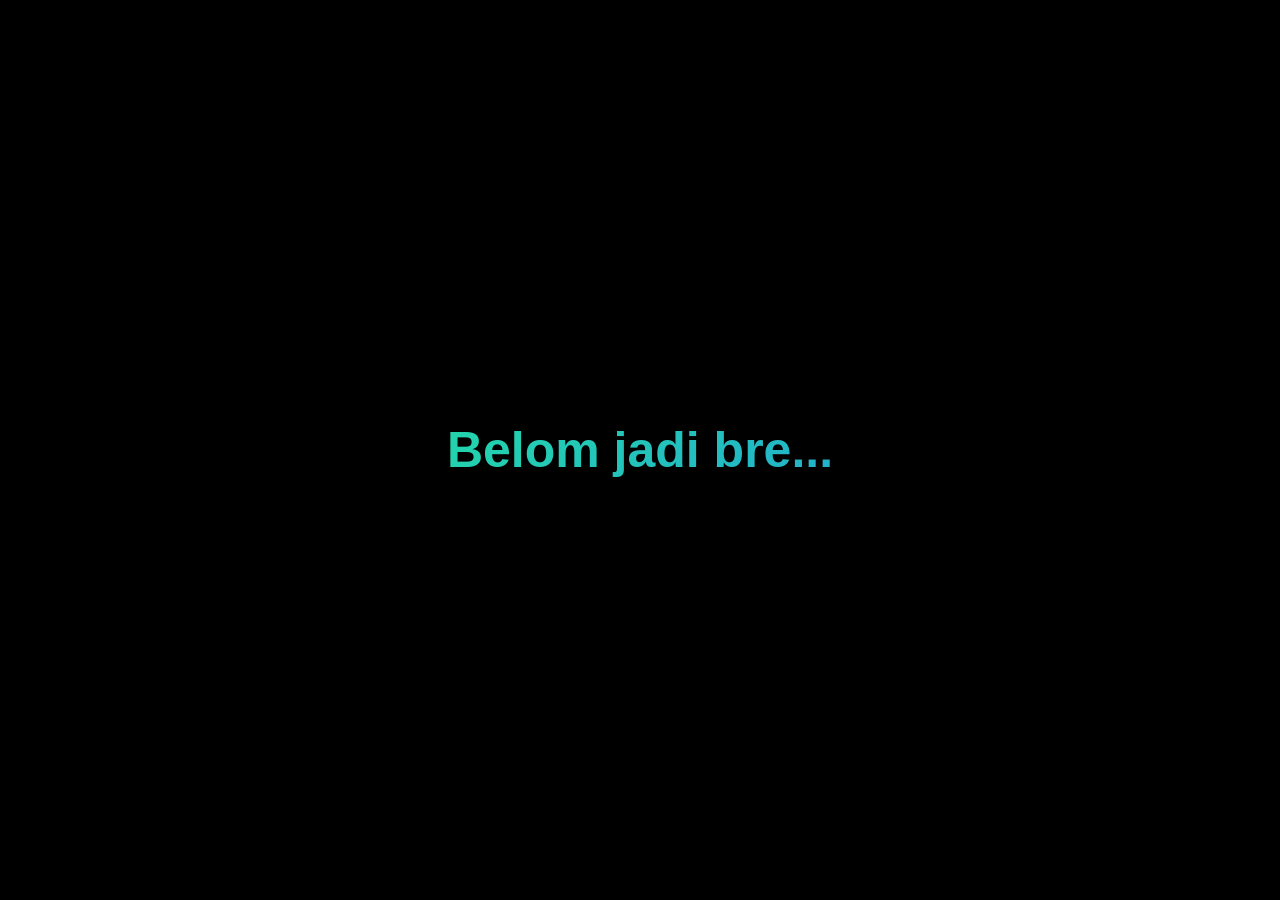
==== halaman.html @ 99210bdc "Add files via upload" ====
<!DOCTYPE html>
<html lang="en">
<head>
    <meta charset="UTF-8">
    <meta name="viewport" content="width=device-width, initial-scale=1.0">
    <link rel="stylesheet" href="gradasi.css">
    <title>Portofolio</title>
</head>
<body>
  <div class="container">
    <h1 class="text">Belom jadi bre...</h1> 
  </div>
</body>
</html>
---- gradasi.css ----
* {
    margin: 0;
    padding: 0;
    background-color: black;
}

.container {
    width: 100%;
    height: 100vh;
    display: flex;
    justify-content: center;
    align-items: center;
}

.text {
    font-family: sans-serif;
    font-size: 50px;
    font-weight: 900;
    background: linear-gradient(-45deg, #ee7752,
    #e73c7e, #23a6d5,#23d5ab);
    color: transparent;
    background-size: 400% 400%;
    background-clip: text;
    animation: gradient 5s ease infinite;
    -ms-text-overflow: clip;
    user-select: none;
}

@keyframes gradient {
 0%{
    background-position: 0% 50%;
 }
 50% {
    background-position: 100% 50%;
 }
 100% {
    background-position: 0% 50%;
 }
}
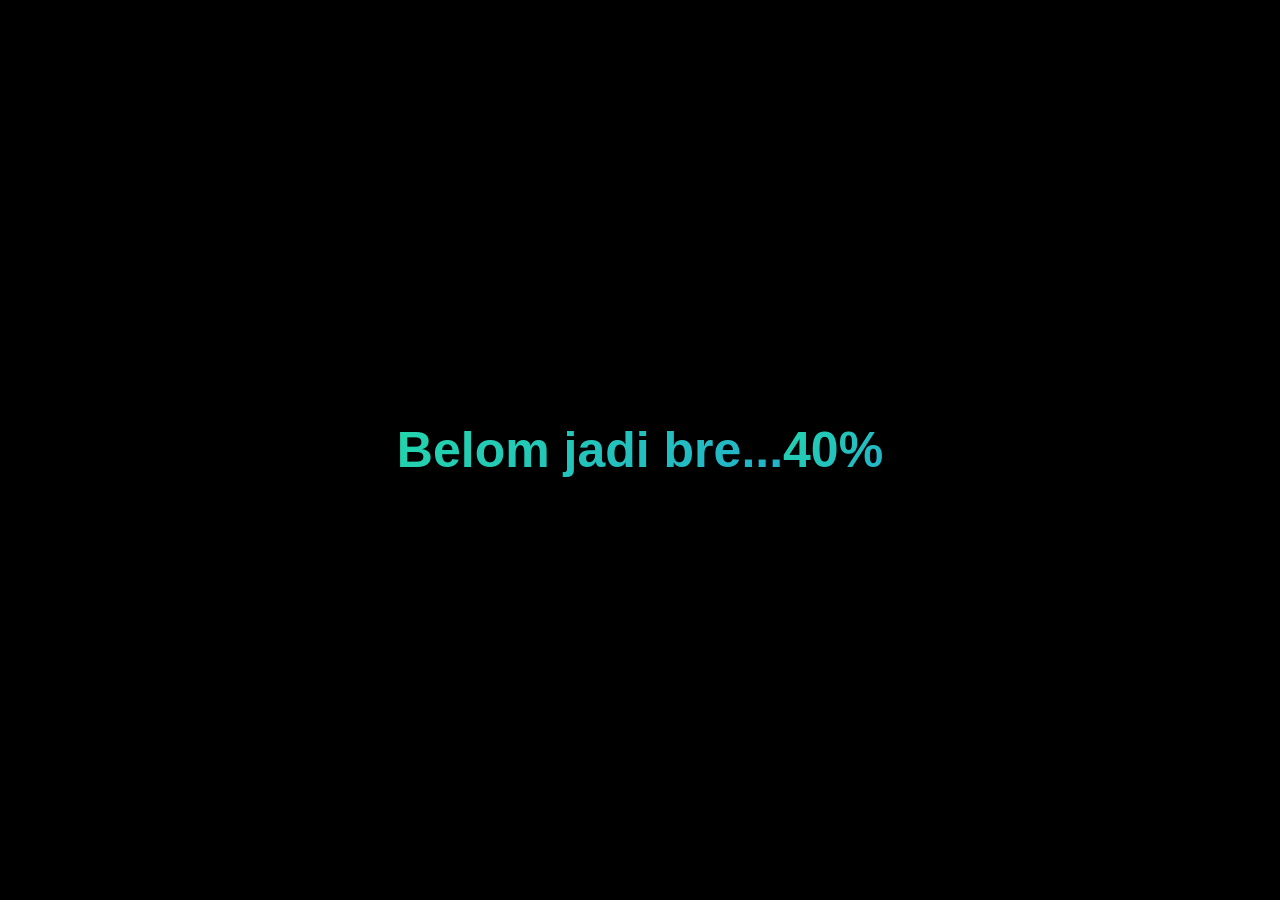
==== commit e0fe0298: "Update halaman.html" ====
--- a/halaman.html
+++ b/halaman.html
@@ -9,6 +9,7 @@
 <body>
   <div class="container">
     <h1 class="text">Belom jadi bre...</h1> 
+      <h2 class="text"> 40% </h2>
   </div>
 </body>
-</html>+</html>
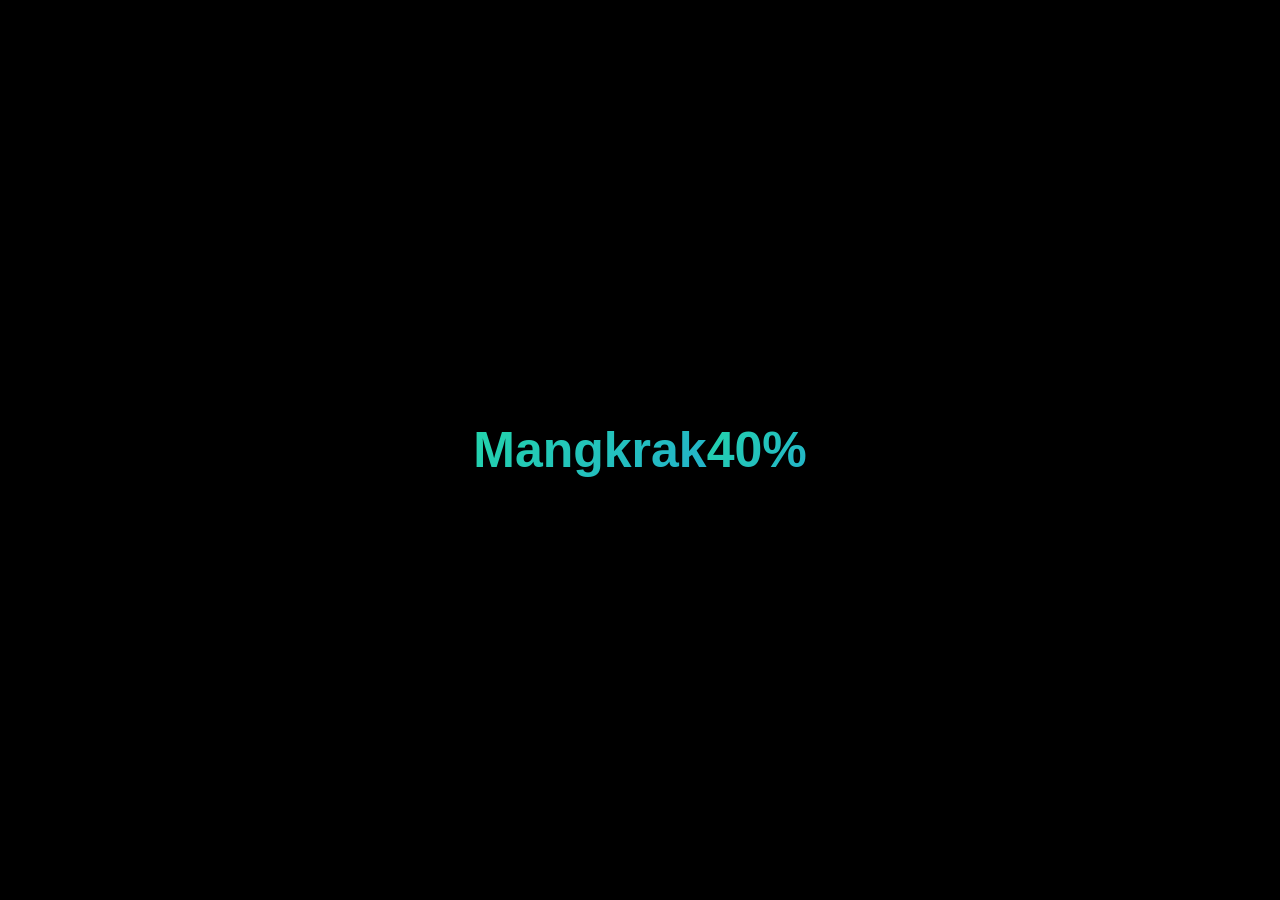
==== commit c2f7f886: "Update page title and heading in halaman.html" ====
--- a/halaman.html
+++ b/halaman.html
@@ -8,7 +8,7 @@
 </head>
 <body>
   <div class="container">
-    <h1 class="text">Belom jadi bre...</h1> 
+    <h1 class="text">Mangkrak</h1> 
       <h2 class="text"> 40% </h2>
   </div>
 </body>
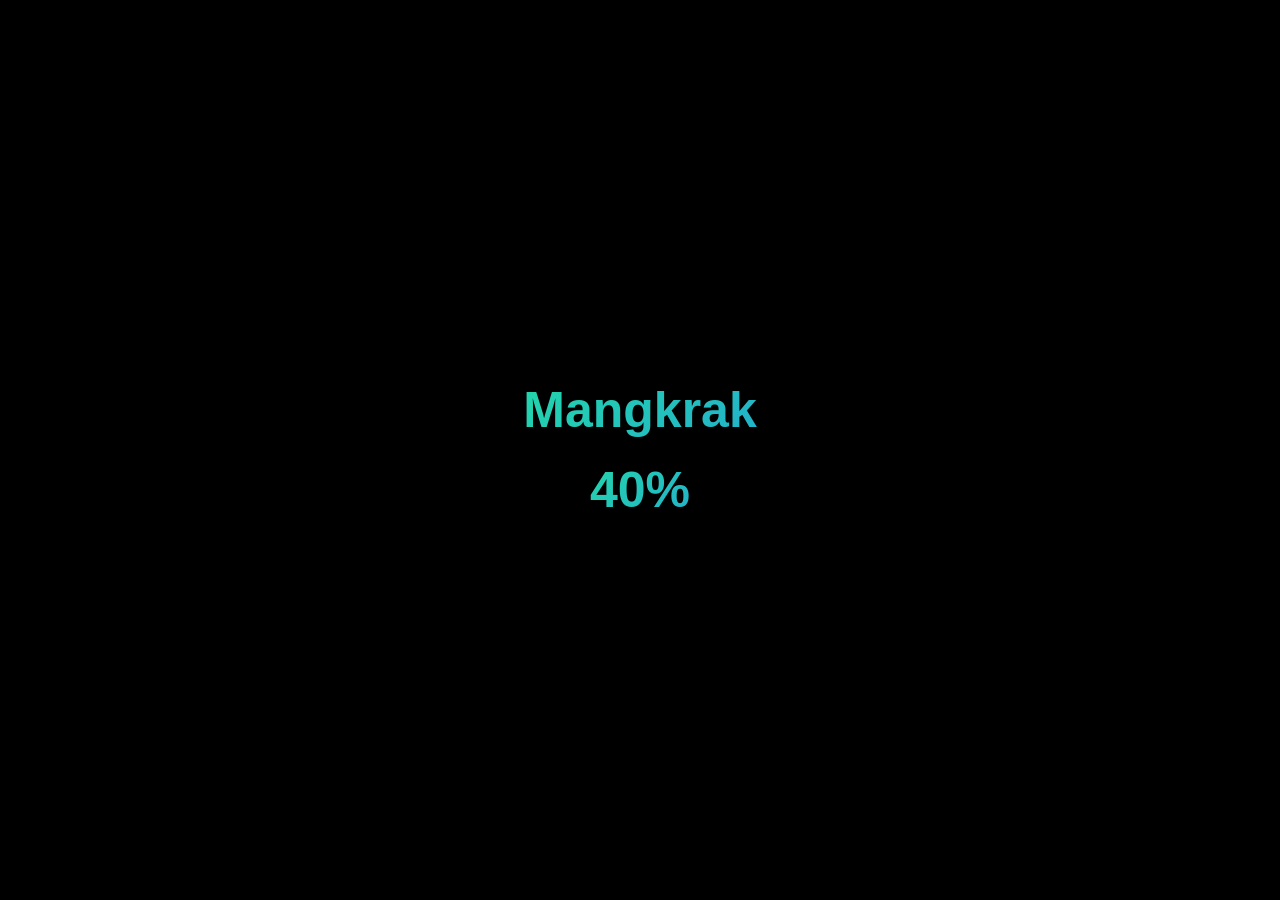
==== commit 5aa4d9be: "Fix HTML formatting in halaman.html" ====
--- a/halaman.html
+++ b/halaman.html
@@ -8,7 +8,7 @@
 </head>
 <body>
   <div class="container">
-    <h1 class="text">Mangkrak</h1> 
+    <h1 class="text">Mangkrak </h1> 
       <h2 class="text"> 40% </h2>
   </div>
 </body>
--- a/gradasi.css
+++ b/gradasi.css
@@ -1,39 +1,66 @@
-* {
-    margin: 0;
-    padding: 0;
-    background-color: black;
-}
-
-.container {
-    width: 100%;
-    height: 100vh;
-    display: flex;
-    justify-content: center;
-    align-items: center;
-}
-
-.text {
-    font-family: sans-serif;
-    font-size: 50px;
-    font-weight: 900;
-    background: linear-gradient(-45deg, #ee7752,
-    #e73c7e, #23a6d5,#23d5ab);
-    color: transparent;
-    background-size: 400% 400%;
-    background-clip: text;
-    animation: gradient 5s ease infinite;
-    -ms-text-overflow: clip;
-    user-select: none;
-}
-
-@keyframes gradient {
- 0%{
-    background-position: 0% 50%;
- }
- 50% {
-    background-position: 100% 50%;
- }
- 100% {
-    background-position: 0% 50%;
- }
+* {
+    margin: 0;
+    padding: 0;
+    background-color: black;
+}
+
+.container {
+    width: 100%;
+    height: 100vh;
+    display: flex;
+    flex-direction: column;
+    justify-content: center;
+    align-items: center;
+    padding: 20px;
+    box-sizing: border-box;
+}
+
+.text {
+    font-family: sans-serif;
+    font-size: 50px;
+    font-weight: 900;
+    background: linear-gradient(-45deg, #ee7752,
+    #e73c7e, #23a6d5,#23d5ab);
+    color: transparent;
+    background-size: 400% 400%;
+    background-clip: text;
+    -webkit-background-clip: text;
+    animation: gradient 5s ease infinite;
+    user-select: none;
+    text-align: center;
+    line-height: 1.2;
+}
+
+.text:first-child {
+    margin-bottom: 20px;
+}
+
+@keyframes gradient {
+ 0%{
+    background-position: 0% 50%;
+ }
+ 50% {
+    background-position: 100% 50%;
+ }
+ 100% {
+    background-position: 0% 50%;
+ }
+}
+
+@media (max-width: 480px) {
+    .text {
+        font-size: 28px;
+    }
+}
+
+@media (max-width: 768px) {
+    .text {
+        font-size: 36px;
+    }
+}
+
+@media (min-width: 769px) {
+    .text {
+        font-size: 50px;
+    }
 }
